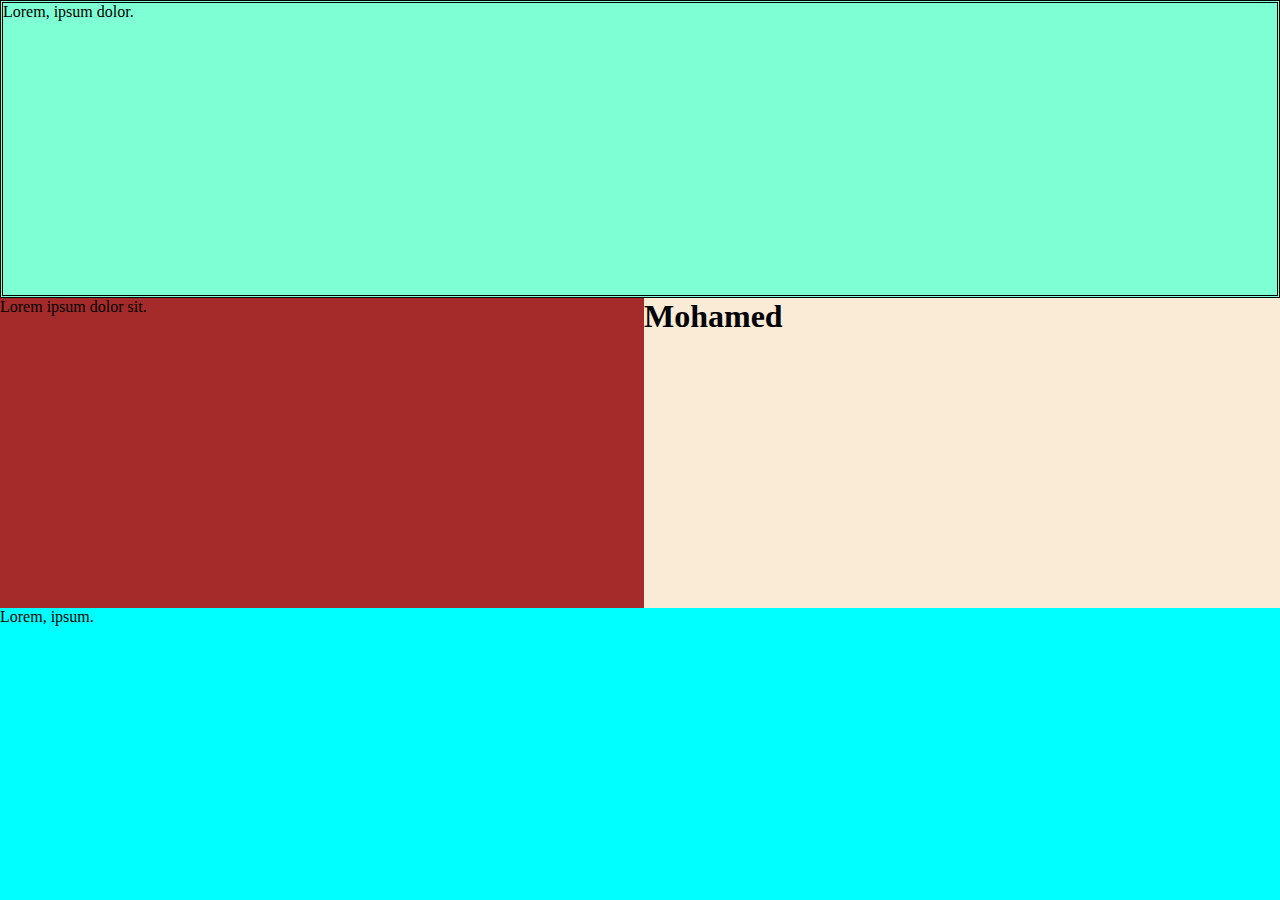
==== index.html @ 89b1a73d "okjij" ====
<!DOCTYPE html>
<html lang="se">
<head>
    <meta charset="UTF-8">
    <meta name="viewport" content="width=device-width, initial-scale=1.0">
    <title>Document</title>
    <link rel="stylesheet" href="upp.css">

<head>

<body>
    <div class="container">

            <header>Lorem, ipsum dolor.</header>
            <main>Lorem ipsum dolor sit.</main>
            <footer>Lorem, ipsum.</footer>
            <h1>Mohamed</h1>
            


    </div>
    
    
</body>
</html>
---- upp.css ----
*{
   margin:0;
   padding:0;
}
.container{
    display: grid;
    height: 100vh;
    background-color:antiquewhite;

    grid-template-areas: 
    "header header"
    "main ."
    "footer footer";
}

header{
    background-color: aquamarine;
    grid-area: header;
}
main{
    background-color:brown;
    grid-area: main;
}
footer{
    background-color:aqua;
    grid-area: footer;
}
header{
    border-style:double;
    background-color:aquamarine,


}
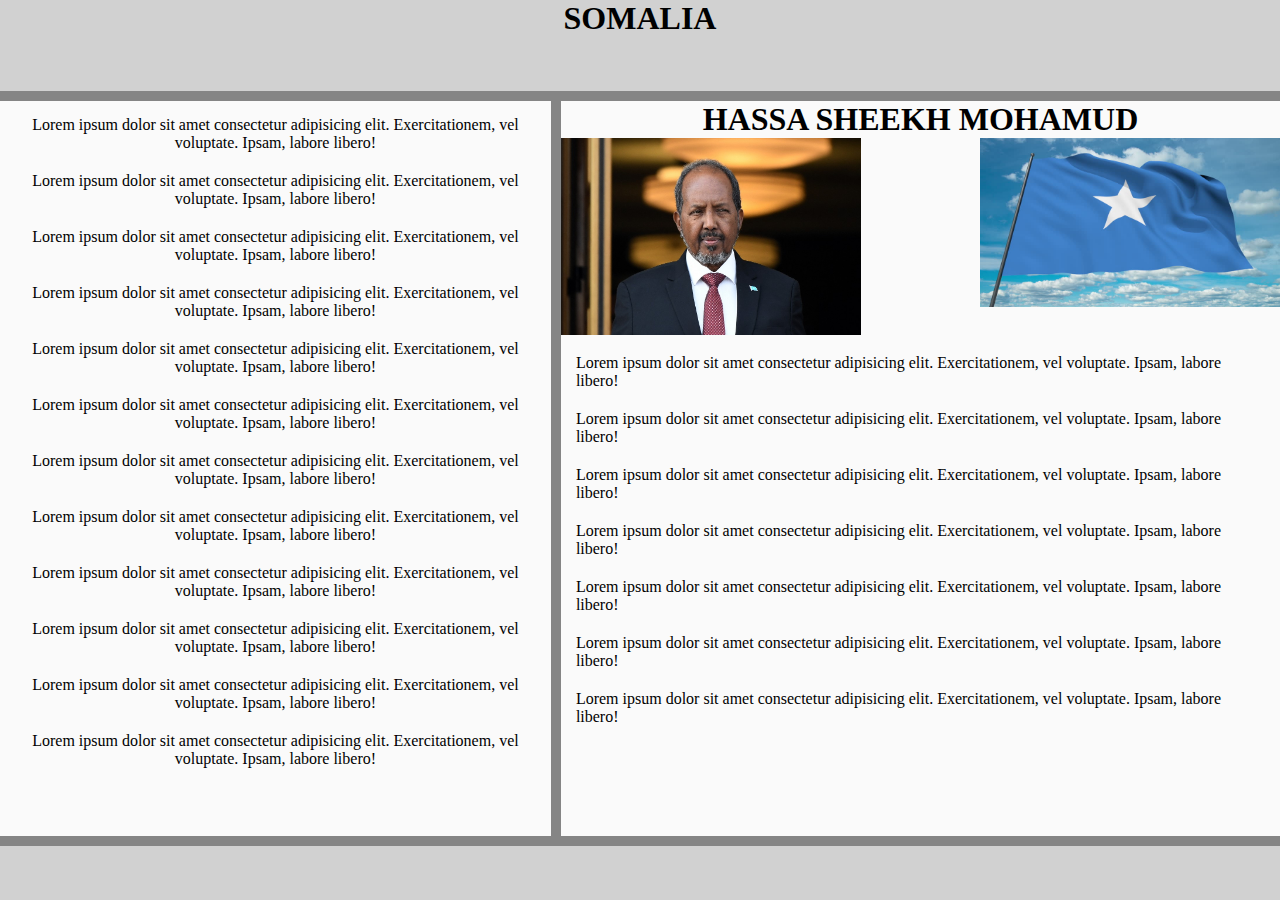
==== commit 7d0e4e46: "lektion 2" ====
--- a/index.html
+++ b/index.html
@@ -11,11 +11,38 @@
 <body>
     <div class="container">
 
-            <header>Lorem, ipsum dolor.</header>
-            <main>Lorem ipsum dolor sit.</main>
-            <footer>Lorem, ipsum.</footer>
-            <h1>Mohamed</h1>
-            
+            <header>
+                <h1>Somalia</h1>
+            </header>
+            <main>
+                <p>Lorem ipsum dolor sit amet consectetur adipisicing elit. Exercitationem, vel voluptate. Ipsam, labore libero!</p>
+                <p>Lorem ipsum dolor sit amet consectetur adipisicing elit. Exercitationem, vel voluptate. Ipsam, labore libero!</p>
+                <p>Lorem ipsum dolor sit amet consectetur adipisicing elit. Exercitationem, vel voluptate. Ipsam, labore libero!</p>
+                <p>Lorem ipsum dolor sit amet consectetur adipisicing elit. Exercitationem, vel voluptate. Ipsam, labore libero!</p>
+                <p>Lorem ipsum dolor sit amet consectetur adipisicing elit. Exercitationem, vel voluptate. Ipsam, labore libero!</p>
+                <p>Lorem ipsum dolor sit amet consectetur adipisicing elit. Exercitationem, vel voluptate. Ipsam, labore libero!</p>
+                <p>Lorem ipsum dolor sit amet consectetur adipisicing elit. Exercitationem, vel voluptate. Ipsam, labore libero!</p>
+                <p>Lorem ipsum dolor sit amet consectetur adipisicing elit. Exercitationem, vel voluptate. Ipsam, labore libero!</p>
+                <p>Lorem ipsum dolor sit amet consectetur adipisicing elit. Exercitationem, vel voluptate. Ipsam, labore libero!</p>
+                <p>Lorem ipsum dolor sit amet consectetur adipisicing elit. Exercitationem, vel voluptate. Ipsam, labore libero!</p>
+                <p>Lorem ipsum dolor sit amet consectetur adipisicing elit. Exercitationem, vel voluptate. Ipsam, labore libero!</p>
+                <p>Lorem ipsum dolor sit amet consectetur adipisicing elit. Exercitationem, vel voluptate. Ipsam, labore libero!</p>
+            </main>
+            <aside>
+                <h1>Hassa Sheekh Mohamud</h1>
+                <img class="somalia" src="Somalia-president-washington-Sep-2022-AFP.jpg" alt="Somalia">
+                <img class="flagga" src="flagga.jfif" alt="">
+
+                <p>Lorem ipsum dolor sit amet consectetur adipisicing elit. Exercitationem, vel voluptate. Ipsam, labore libero!</p>
+                <p>Lorem ipsum dolor sit amet consectetur adipisicing elit. Exercitationem, vel voluptate. Ipsam, labore libero!</p>
+                <p>Lorem ipsum dolor sit amet consectetur adipisicing elit. Exercitationem, vel voluptate. Ipsam, labore libero!</p>
+                <p>Lorem ipsum dolor sit amet consectetur adipisicing elit. Exercitationem, vel voluptate. Ipsam, labore libero!</p>
+                <p>Lorem ipsum dolor sit amet consectetur adipisicing elit. Exercitationem, vel voluptate. Ipsam, labore libero!</p>
+                <p>Lorem ipsum dolor sit amet consectetur adipisicing elit. Exercitationem, vel voluptate. Ipsam, labore libero!</p>
+                <p>Lorem ipsum dolor sit amet consectetur adipisicing elit. Exercitationem, vel voluptate. Ipsam, labore libero!</p>
+            </aside>
+            <footer></footer>
+  
 
 
     </div>
--- a/upp.css
+++ b/upp.css
@@ -5,29 +5,59 @@
 .container{
     display: grid;
     height: 100vh;
-    background-color:antiquewhite;
-
+    background-color:rgb(133, 133, 133);
+    gap:10px;
     grid-template-areas: 
     "header header"
-    "main ."
+    "main sidebar"
     "footer footer";
 }
 
 header{
-    background-color: aquamarine;
+    background-color: rgb(209, 209, 209);
     grid-area: header;
 }
 main{
-    background-color:brown;
+    background-color: rgb(250, 250, 250);
     grid-area: main;
 }
+
+main p{
+    text-align: center;
+    margin: 10px;
+    padding:5px;
+}
+aside{
+    grid-area: sidebar;
+    background-color: rgb(250, 250, 250);
+}
+
+aside p{
+    margin:10px;
+    padding:5px;
+    padding:5px;
+    
+}
+h1{
+    text-align: center;
+    text-transform:uppercase ;
+
+}
 footer{
-    background-color:aqua;
+    background-color: rgb(209, 209, 209);
     grid-area: footer;
 }
-header{
-    border-style:double;
-    background-color:aquamarine,
 
+.somalia{
+    width: 300px;
+}
+.flagga{
+    width:300px;
+    float:right;
+    display:block;
+    margin-left: auto;
+    margin-right: auto;
+    
+    
+}
 
-}
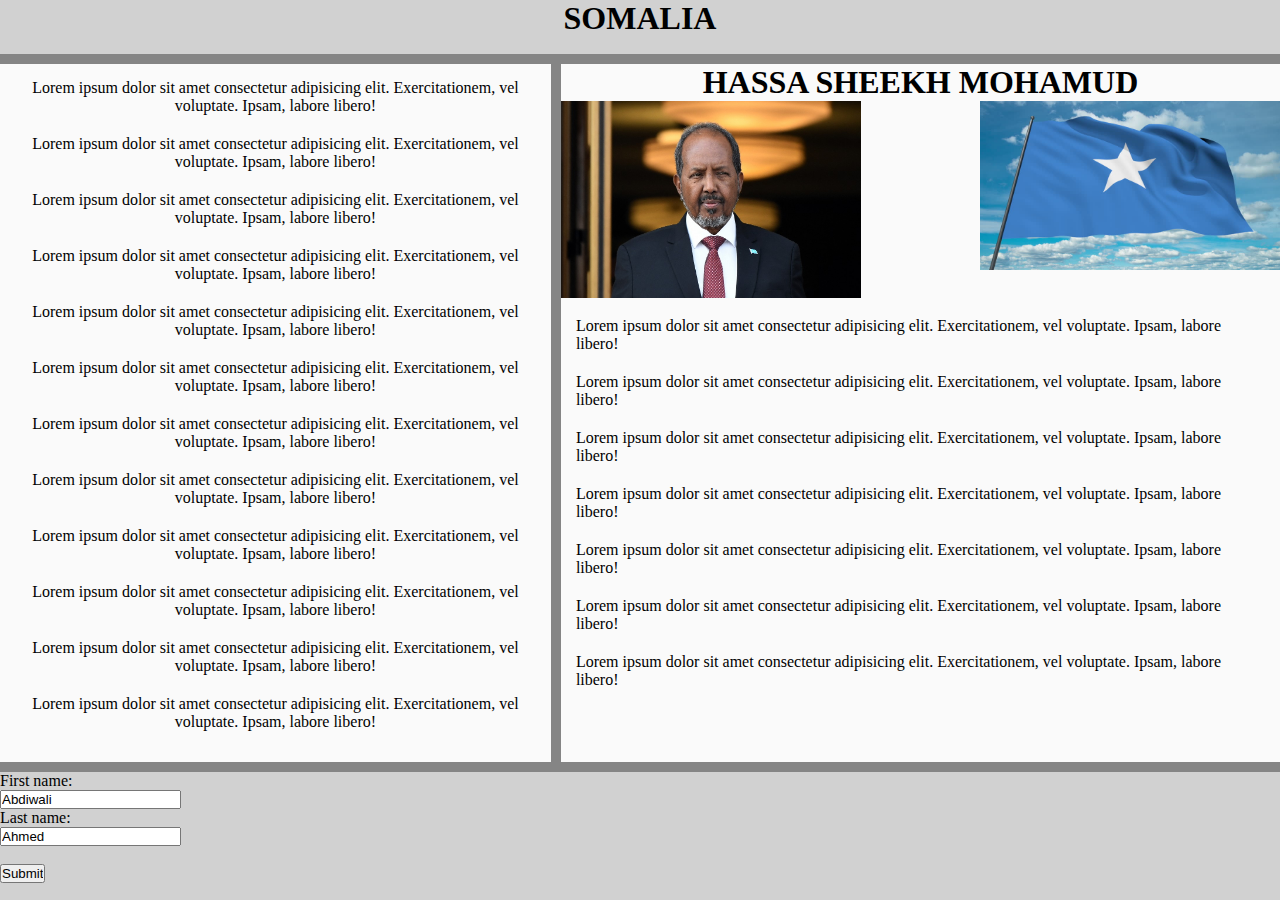
==== commit 4a051608: "lektion 5" ====
--- a/index.html
+++ b/index.html
@@ -41,7 +41,16 @@
                 <p>Lorem ipsum dolor sit amet consectetur adipisicing elit. Exercitationem, vel voluptate. Ipsam, labore libero!</p>
                 <p>Lorem ipsum dolor sit amet consectetur adipisicing elit. Exercitationem, vel voluptate. Ipsam, labore libero!</p>
             </aside>
-            <footer></footer>
+            <footer>
+                <form action="/action_page.php">
+                    <label for="fname">First name:</label><br>
+                    <input type="text" id="fname" name="fname" value="Abdiwali"><br>
+                    <label for="lname">Last name:</label><br>
+                    <input type="text" id="lname" name="lname" value="Ahmed"><br><br>
+                    <input type="submit" value="Submit">
+                  </form> 
+            </footer>
+            
   
 
 
--- a/upp.css
+++ b/upp.css
@@ -37,6 +37,7 @@
     padding:5px;
     padding:5px;
     
+    
 }
 h1{
     text-align: center;
